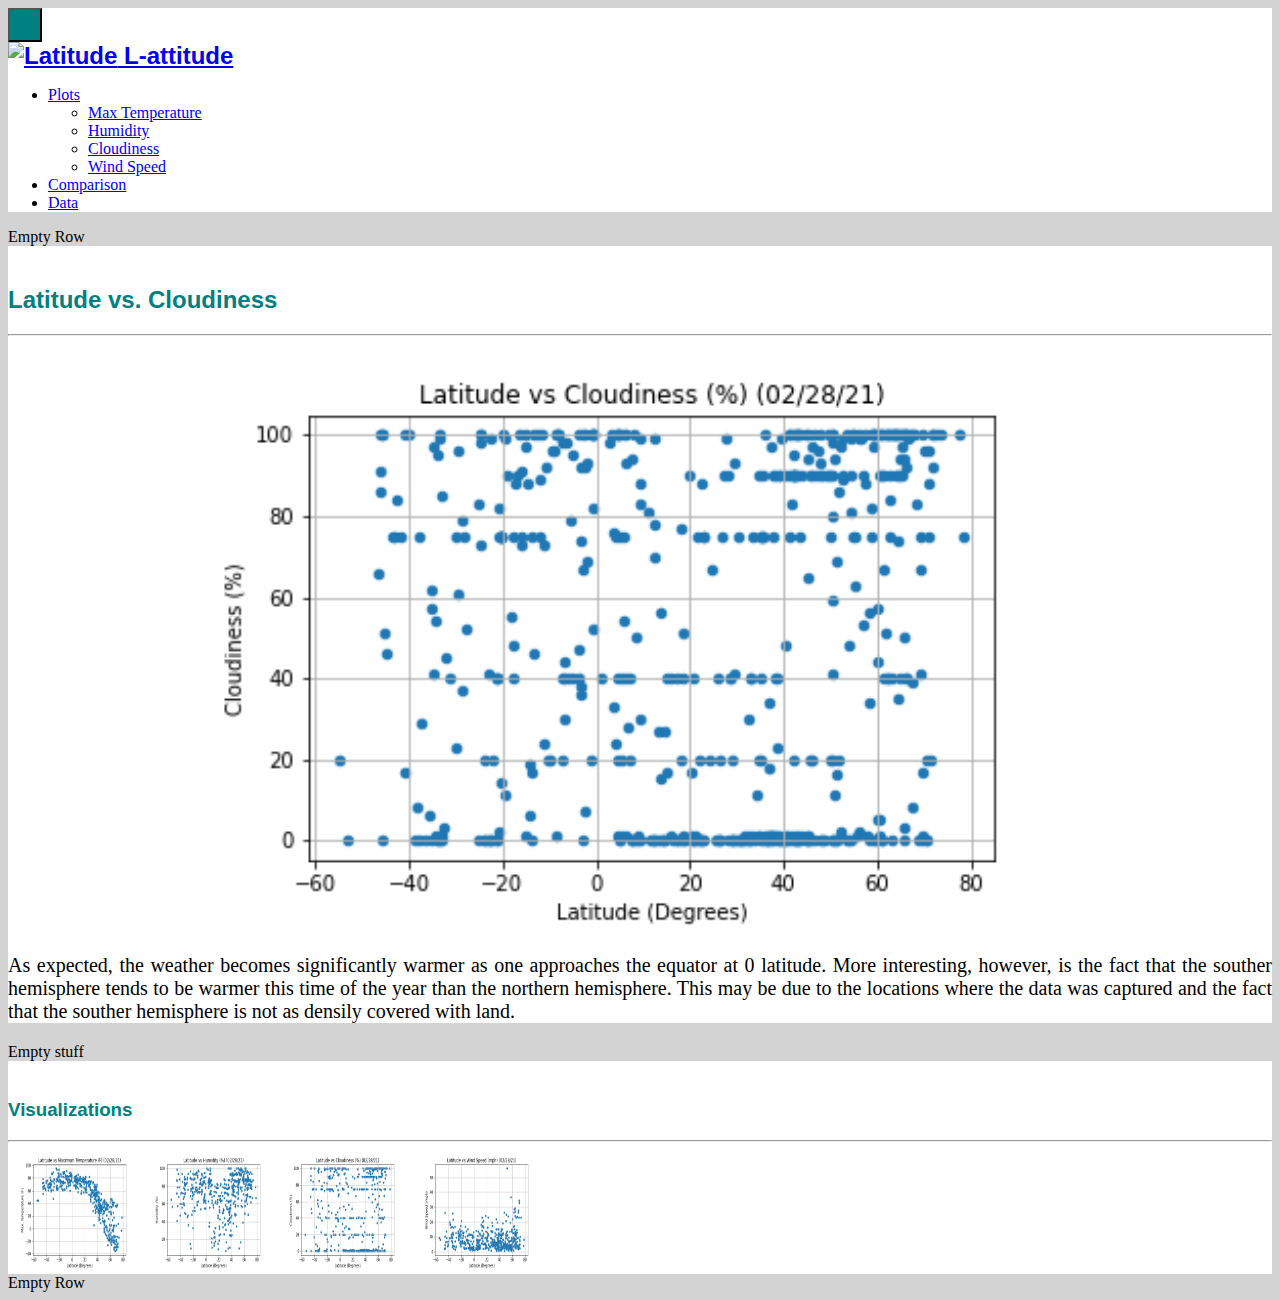
==== cloudiness.html @ 7be3b8bc "other pages" ====
<!-- Set up html-->
<!DOCTYPE html>
<html lang="en-us">

<head>
    <meta charset="UTF-8">
    <title>Web Design Challenge</title>
    <link href="https://cdn.jsdelivr.net/npm/bootstrap@5.0.0-beta3/dist/css/bootstrap.min.css" rel="stylesheet"
        integrity="sha384-eOJMYsd53ii+scO/bJGFsiCZc+5NDVN2yr8+0RDqr0Ql0h+rP48ckxlpbzKgwra6" crossorigin="anonymous">
    <link rel="stylesheet" href="style.css">
</head>

<body>

    <!--The Navigation Bar-->
    <nav class="navbar navbar-expand-lg navbar-light bg-light" style="background-color:white">
        <div class="container-fluid">
            <button class="navbar-toggler" type="button" data-bs-toggle="collapse" data-bs-target="#navbarTogglerDemo01"
                aria-controls="navbarTogglerDemo01" aria-expanded="false" aria-label="Toggle navigation">
                <span class="navbar-toggler-icon"></span>
            </button>
            <div class="collapse navbar-collapse" id="navbarTogglerDemo01">
                <div class="d-flex bd-highlight mb-3"></div>
                <div class="me-auto p-2 bd-highlight"><a class="navbar-brand" href="./index.html">
                        <img src="https://s3.amazonaws.com/revue/profiles/images/000/053/197/thumb/latitudes_square_blue.png?1572550333 "
                            alt="Latitude" width="55" height="55"> L-attitude</a>
                </div>
                <div class="p-2 bd-highlight">
                    <ul class="navbar-nav me-auto mb-2 mb-lg-0">

                        <li class="nav-item dropdown">
                            <a class="nav-link active dropdown-toggle" href="#" id="navbarDropdownMenuLink"
                                role="button" data-bs-toggle="dropdown" aria-expanded="false">
                                Plots
                            </a>
                            <ul class="dropdown-menu" aria-labelledby="navbarDropdownMenuLink">
                                <li><a class="dropdown-item" href="./temperature.html">Max Temperature</a></li>
                                <li><a class="dropdown-item" href="./humidity.html">Humidity</a></li>
                                <li><a class="dropdown-item" href="./cloudiness.html">Cloudiness</a></li>
                                <li><a class="dropdown-item" href="./wind.html">Wind Speed</a></li>
                            </ul>
                        </li>
                        <li class="nav-item">
                            <a class="nav-link" href="#">Comparison</a>
                        </li>
                        <li class="nav-item">
                            <a class="nav-link" href="#">Data</a>
                        </li>
                    </ul>
                </div>
            </div>
        </div>
    </nav>


    <!-- Create the grid-->
    <div class="container">
        <!-- 1st row = empty row-->
        <div class="row">
            <div class="col-12" id="grayspace">Empty Row</div>
        </div>
        <!-- 2nd row-->
        <div class="row">
            <div class="col-md-8" id="info">
                <h2>Latitude vs. Cloudiness</h2>
                <hr>
                <img id="main_graph" src="Resources\Fig3.png">
                <p>As expected, the weather becomes significantly warmer as one approaches the equator at 0 latitude.
                    More interesting, however, is the fact that the souther hemisphere tends to be warmer this time of
                    the year than the northern hemisphere. This may be due to the locations where the data was captured
                    and the fact that the souther hemisphere is not as densily covered with land.</p>
            </div>
            <div class="col-0 col-md-1" id="grayspace">Empty stuff</div>
            <div class="col-md-3" id="info">

                <h3>Visualizations</h3>
                <hr>
                <a href="">
                    <img id="viz" src="Resources\Fig1.png"></a>
                <a href="">
                    <img id="viz" src="Resources\Fig2.png"></a>
                <a href=""><img id="viz" src="Resources\Fig3.png"></a>
                <a href=""><img id="viz" src="Resources\Fig4.png"></a>

            </div>

        </div>
        <!-- 4th row = empty row-->
        <div class="row">
            <div class="col-12" id="grayspace">Empty Row</div>
        </div>

    </div>




    <script src="https://cdn.jsdelivr.net/npm/@popperjs/core@2.9.1/dist/umd/popper.min.js"
        integrity="sha384-SR1sx49pcuLnqZUnnPwx6FCym0wLsk5JZuNx2bPPENzswTNFaQU1RDvt3wT4gWFG"
        crossorigin="anonymous"></script>
    <script src="https://cdn.jsdelivr.net/npm/bootstrap@5.0.0-beta3/dist/js/bootstrap.min.js"
        integrity="sha384-j0CNLUeiqtyaRmlzUHCPZ+Gy5fQu0dQ6eZ/xAww941Ai1SxSY+0EQqNXNE6DZiVc"
        crossorigin="anonymous"></script>
</body>

</html>
---- style.css ----
#grayspace{
    background-color: lightgrey;
}

body{
    background-color: lightgrey;
}

h1{
    font-size:x-large;
    font-family: Verdana, Geneva, Tahoma, sans-serif;
    font-weight: bold;
}

h2{
    color:teal;
    font-weight: bold;
    font-family: Verdana, Geneva, Tahoma, sans-serif;
}

h3{
    color:teal;
    font-weight: bold;
    font-family: Verdana, Geneva, Tahoma, sans-serif;
}

.navbar-brand {

    font-size:x-large;
    font-family: Verdana, Geneva, Tahoma, sans-serif;
    font-weight: bold;
}

.navbar-toggler{
    background-color: teal;
    color: rgb(197, 107, 107);
    padding: 15px;
    margin-bottom:0px;
    font-size:x-large;
    font-family: Verdana, Geneva, Tahoma, sans-serif;
    font-weight: bold;
}

#info{
    background-color: white;
    padding-top: 20px;
}

#viz{
    width: 120px;
    height: 120px;
    margin-left:10px;
}

#viz:hover{
    opacity: 0.5;
    border-style: solid;
    border-color: red;
}

#featured{
    width: 200px;
    height: 200px;
    float: left;
}

#main_graph{
    display: block;
    margin-left: auto;
    margin-right: auto;
    width: 70%;

}

.box{

    background-color: white;
}

p{
    text-align: justify;
    font-size: 1.25em;
}
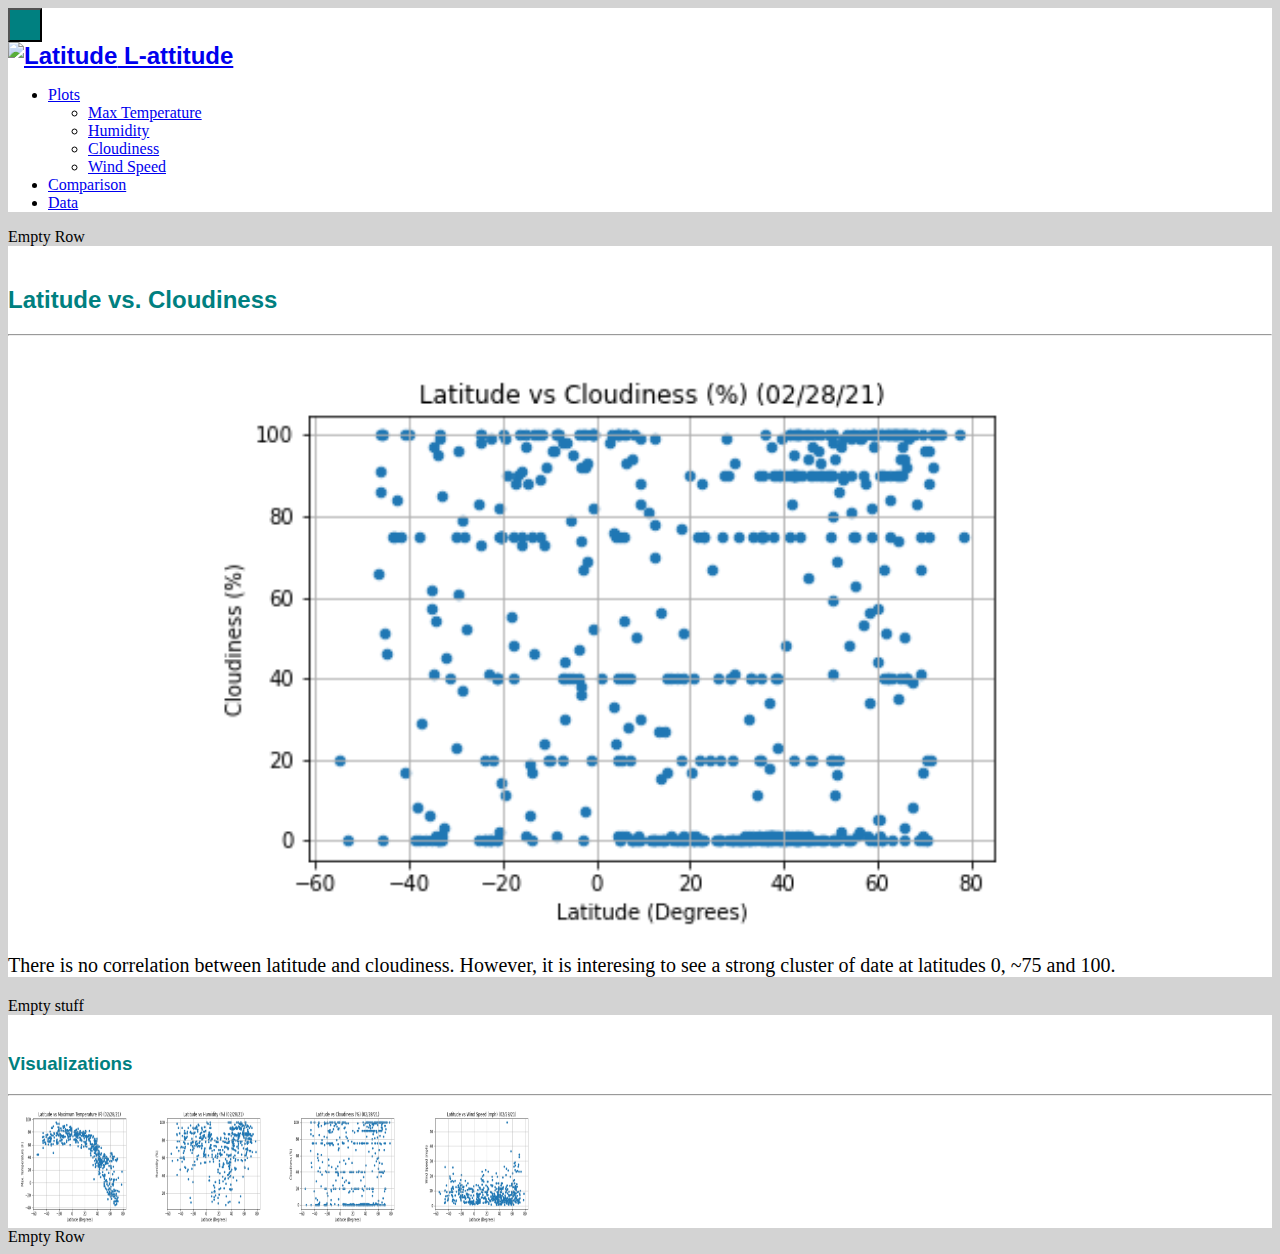
==== commit a6a23e71: "viz links" ====
--- a/cloudiness.html
+++ b/cloudiness.html
@@ -65,22 +65,20 @@
                 <h2>Latitude vs. Cloudiness</h2>
                 <hr>
                 <img id="main_graph" src="Resources\Fig3.png">
-                <p>As expected, the weather becomes significantly warmer as one approaches the equator at 0 latitude.
-                    More interesting, however, is the fact that the souther hemisphere tends to be warmer this time of
-                    the year than the northern hemisphere. This may be due to the locations where the data was captured
-                    and the fact that the souther hemisphere is not as densily covered with land.</p>
+                <p>There is no correlation between latitude and cloudiness. However, it is interesing to see a strong
+                    cluster of date at latitudes 0, ~75 and 100.</p>
             </div>
             <div class="col-0 col-md-1" id="grayspace">Empty stuff</div>
             <div class="col-md-3" id="info">
 
                 <h3>Visualizations</h3>
                 <hr>
-                <a href="">
+                <a href="./temperature.html">
                     <img id="viz" src="Resources\Fig1.png"></a>
-                <a href="">
+                <a href="./humidity.html">
                     <img id="viz" src="Resources\Fig2.png"></a>
-                <a href=""><img id="viz" src="Resources\Fig3.png"></a>
-                <a href=""><img id="viz" src="Resources\Fig4.png"></a>
+                <a href="./cloudiness.html"><img id="viz" src="Resources\Fig3.png"></a>
+                <a href="./wind.html"><img id="viz" src="Resources\Fig4.png"></a>
 
             </div>
 
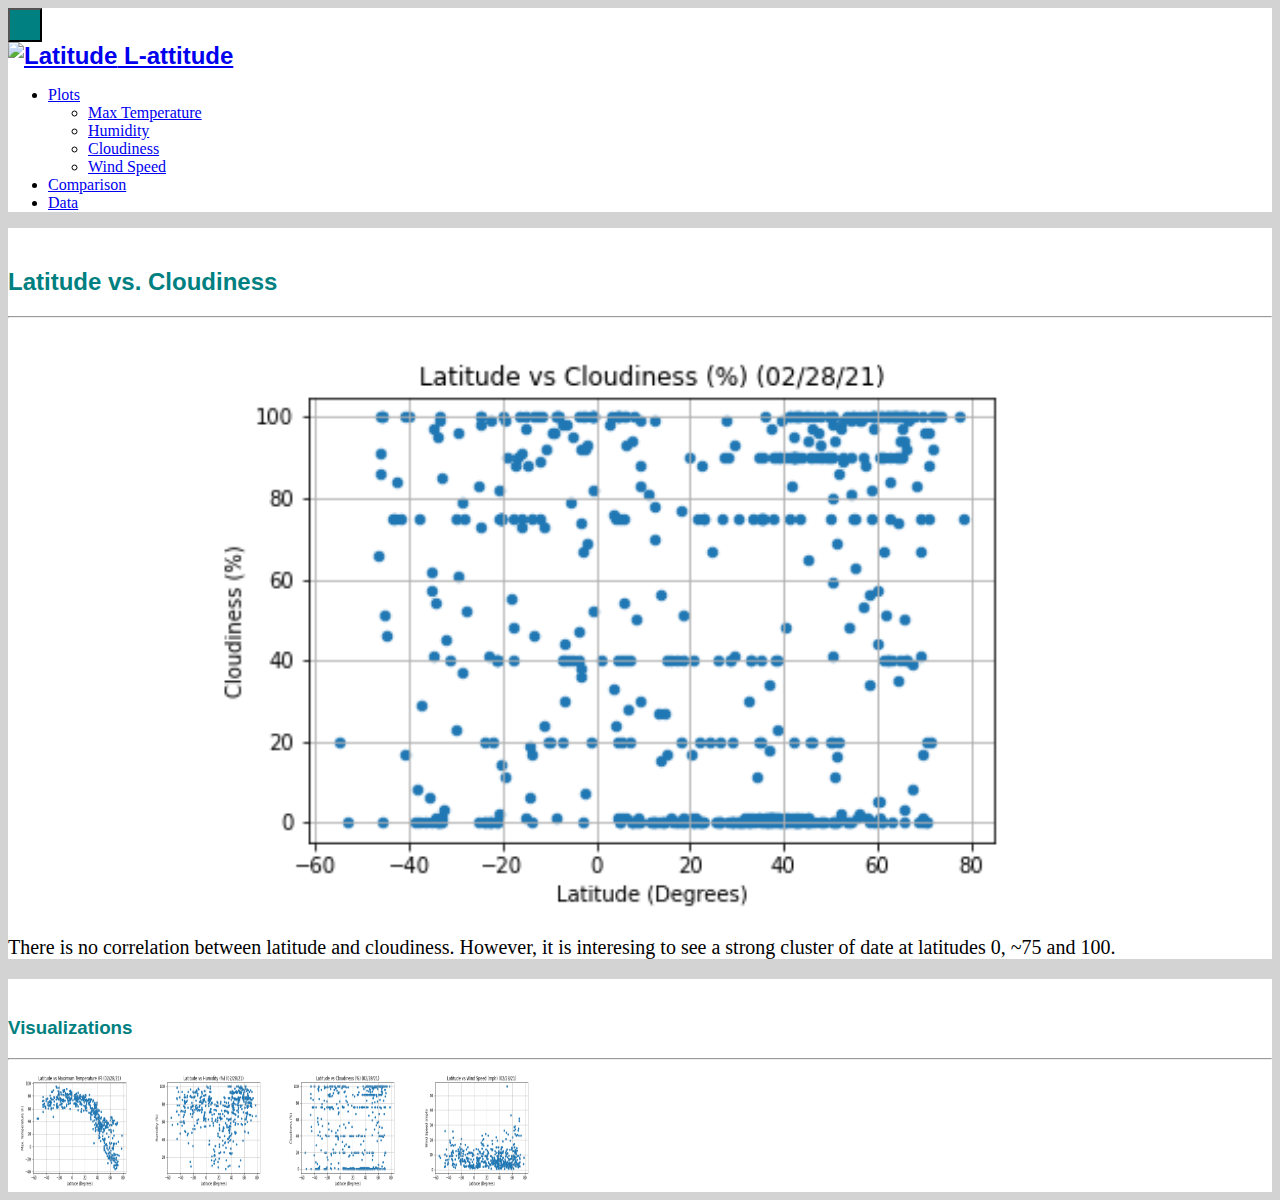
==== commit 6c5bd50e: "more" ====
--- a/cloudiness.html
+++ b/cloudiness.html
@@ -41,10 +41,10 @@
                             </ul>
                         </li>
                         <li class="nav-item">
-                            <a class="nav-link" href="#">Comparison</a>
+                            <a class="nav-link" href="./comparison.html">Comparison</a>
                         </li>
                         <li class="nav-item">
-                            <a class="nav-link" href="#">Data</a>
+                            <a class="nav-link" href="./data.html">Data</a>
                         </li>
                     </ul>
                 </div>
@@ -57,7 +57,7 @@
     <div class="container">
         <!-- 1st row = empty row-->
         <div class="row">
-            <div class="col-12" id="grayspace">Empty Row</div>
+            <div class="col-12" id="grayspace"></div>
         </div>
         <!-- 2nd row-->
         <div class="row">
@@ -68,7 +68,7 @@
                 <p>There is no correlation between latitude and cloudiness. However, it is interesing to see a strong
                     cluster of date at latitudes 0, ~75 and 100.</p>
             </div>
-            <div class="col-0 col-md-1" id="grayspace">Empty stuff</div>
+            <div class="col-0 col-md-1" id="grayspace"></div>
             <div class="col-md-3" id="info">
 
                 <h3>Visualizations</h3>
@@ -85,7 +85,7 @@
         </div>
         <!-- 4th row = empty row-->
         <div class="row">
-            <div class="col-12" id="grayspace">Empty Row</div>
+            <div class="col-12" id="grayspace"></div>
         </div>
 
     </div>
--- a/style.css
+++ b/style.css
@@ -64,6 +64,20 @@
     float: left;
 }
 
+#compare{
+
+    width: 48%;
+    position: relative;
+    left: 10px;
+
+}
+
+#compare:hover{
+    opacity: 0.5;
+    border-style: solid;
+    border-color: red;
+}
+
 #main_graph{
     display: block;
     margin-left: auto;
@@ -80,4 +94,19 @@
 p{
     text-align: justify;
     font-size: 1.25em;
+}
+
+table, th, td {
+  border: 1px solid black;
+  text-align: left;
+  font-size: 1em;
+}
+
+tr:nth-child(even) {
+    background-color:lightgrey;
+}
+
+th {
+  background-color:black;
+  color: white;
 }